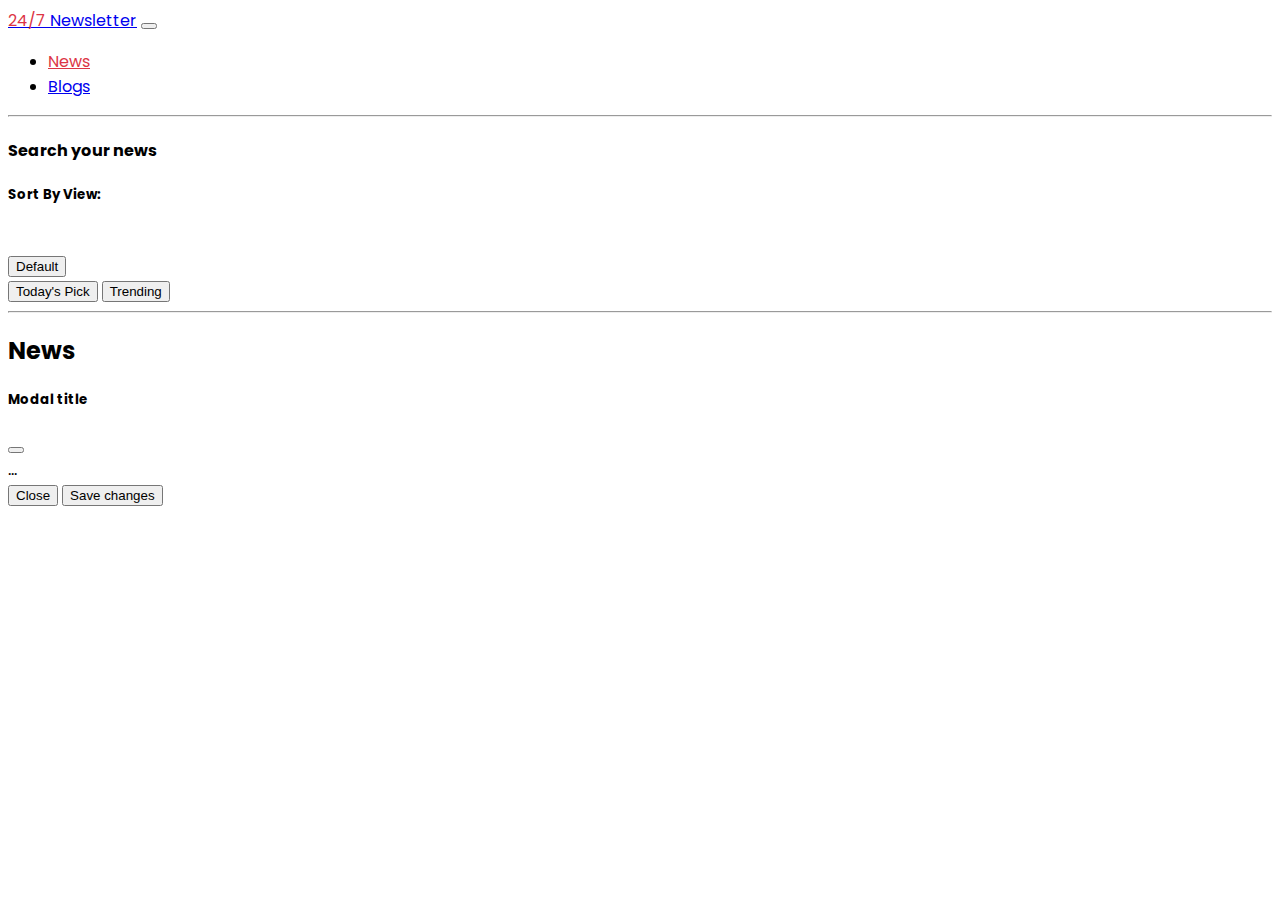
==== index.html @ 23b47bf0 "half modal done" ====
<!doctype html>
<html lang="en">

<head>
    <meta charset="utf-8">
    <meta name="viewport" content="width=device-width, initial-scale=1">
    <title>24/7 Newsletter | News</title>
    <link href="https://cdn.jsdelivr.net/npm/bootstrap@5.2.0/dist/css/bootstrap.min.css" rel="stylesheet"
        integrity="sha384-gH2yIJqKdNHPEq0n4Mqa/HGKIhSkIHeL5AyhkYV8i59U5AR6csBvApHHNl/vI1Bx" crossorigin="anonymous">
    <link rel="stylesheet" href="style.css">
</head>

<body class="container">
    <header>
        <!-- navbar here  -->
        <section>
            <nav class="navbar navbar-expand-lg bg-light">
                <div class="container-fluid">
                    <a class="navbar-brand" href="#"><span class="fw-bold hotred">24/7 </span>Newsletter</a>
                    <button class="navbar-toggler" type="button" data-bs-toggle="collapse"
                        data-bs-target="#navbarSupportedContent" aria-controls="navbarSupportedContent"
                        aria-expanded="false" aria-label="Toggle navigation">
                        <span class="navbar-toggler-icon"></span>
                    </button>
                    <div class="collapse navbar-collapse" id="navbarSupportedContent">
                        <ul class="navbar-nav ms-auto mb-2 mb-lg-0">
                            <li class="nav-item">
                                <a class="nav-link fw-bold hotred" aria-current="page" href="#">News</a>
                            </li>
                            <li class="nav-item">
                                <a class="nav-link" href="#" id="blog-id">Blogs</a>
                            </li>
                        </ul>
                    </div>
                </div>
            </nav>
        </section>
        <hr>
    </header>
    <!-- main body here  -->

    <main>
        <!-- newsbar section start here -->
        <section>
            <div id="newsbar-container"
                class="d-flex flex-lg-row flex-xl-row justify-content-lg-around justify-content-xl-around flex-wrap">

            </div>
        </section>
        <!-- newsbar section ends here -->

        <!-- items found bar starts here -->
        <section class="mt-5">
            <h4 id="items-found">Search your news</h4>
        </section>
        <!-- items found bar ends here -->
        <!-- sort item place starts here  -->
        <section class="mt-4">
            <div id="main-div" class="d-flex justify-content-between flex-wrap">
                <div id="sort-part" class="d-flex align-items-center mb-2">
                    <div>
                        <h5>Sort By View:</h5>
                    </div>
                    &nbsp;&nbsp;&nbsp;
                    <div>
                        <button class="btn btn-outline-secondary rounded-0">Default</button>
                    </div>
                </div>
                <div id="btn-div">
                    <button class="btn btn-danger rounded-0">Today's Pick</button>
                    <button class="btn btn-outline-danger rounded-0">Trending</button>
                </div>
            </div>
        </section>
        <hr>
        <!-- sort item place ends here  -->
        <!-- newsfeed section starts here -->
        <h2 class="text-center fw-semibold text-danger">News</h2>

        <section class="mt-4">
            <div id="newsfeed-container">
                
            </div>
        </section>
        <!-- newsfeed section ends here -->

        <!-- modal here -->
        <section>
            <!-- Button trigger modal -->

  
  <!-- Modal -->
  <div class="modal fade" id="infoModal" tabindex="-1" aria-labelledby="infoModalLabel" aria-hidden="true">
    <div class="modal-dialog">
        <div class="modal-content">
          <div class="modal-header">
            <h5 class="modal-title" id="infoModalLabel">Modal title</h5>
            <button type="button" class="btn-close" data-bs-dismiss="modal" aria-label="Close"></button>
          </div>
          <div class="modal-body">
            ...
          </div>
          <div class="modal-footer">
            <button type="button" class="btn btn-secondary" data-bs-dismiss="modal">Close</button>
            <button type="button" class="btn btn-primary">Save changes</button>
          </div>
        </div>
      </div>
  </div>
        </section>
        <!-- modal here -->
    </main>





    <script src="https://cdn.jsdelivr.net/npm/bootstrap@5.2.0/dist/js/bootstrap.bundle.min.js"
        integrity="sha384-A3rJD856KowSb7dwlZdYEkO39Gagi7vIsF0jrRAoQmDKKtQBHUuLZ9AsSv4jD4Xa"
        crossorigin="anonymous"></script>
    <script src="index.js"></script>
</body>

</html>
---- style.css ----
/* fonts  */
@import url('https://fonts.googleapis.com/css2?family=Poppins:wght@100;200;300;400;500;600;700;800;900&display=swap');

body {
    font-family: 'Poppins', sans-serif;
}

.hotred {
    color: #DC3545;
}

.lightred {
    background-color: #FFB09C;
    color: white;
}
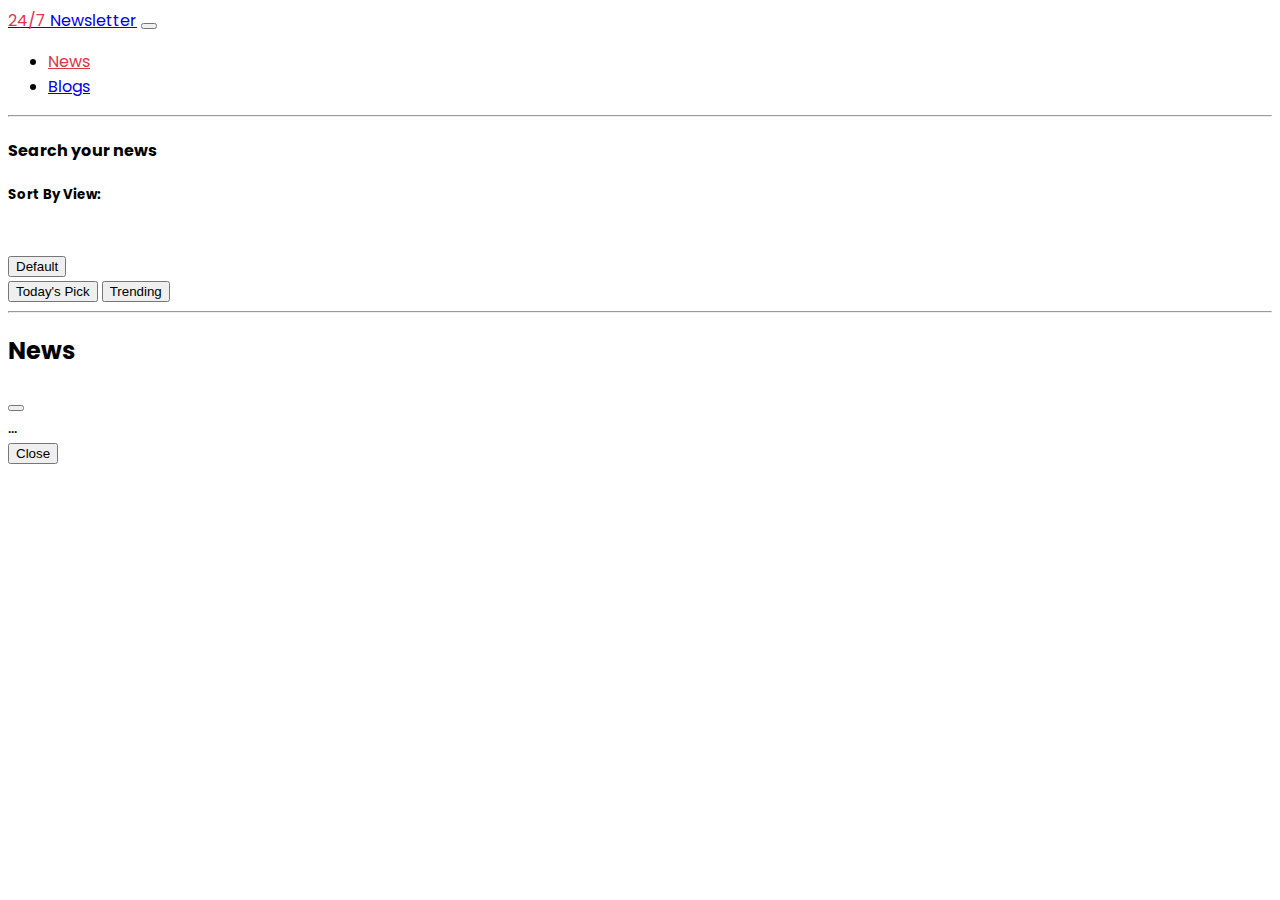
==== commit ca8ccde6: "modal done" ====
--- a/index.html
+++ b/index.html
@@ -94,15 +94,14 @@
     <div class="modal-dialog">
         <div class="modal-content">
           <div class="modal-header">
-            <h5 class="modal-title" id="infoModalLabel">Modal title</h5>
+            <h5 class="modal-title" id="infoModalLabel"></h5>
             <button type="button" class="btn-close" data-bs-dismiss="modal" aria-label="Close"></button>
           </div>
-          <div class="modal-body">
+          <div class="modal-body" id="modal-detail">
             ...
           </div>
           <div class="modal-footer">
             <button type="button" class="btn btn-secondary" data-bs-dismiss="modal">Close</button>
-            <button type="button" class="btn btn-primary">Save changes</button>
           </div>
         </div>
       </div>
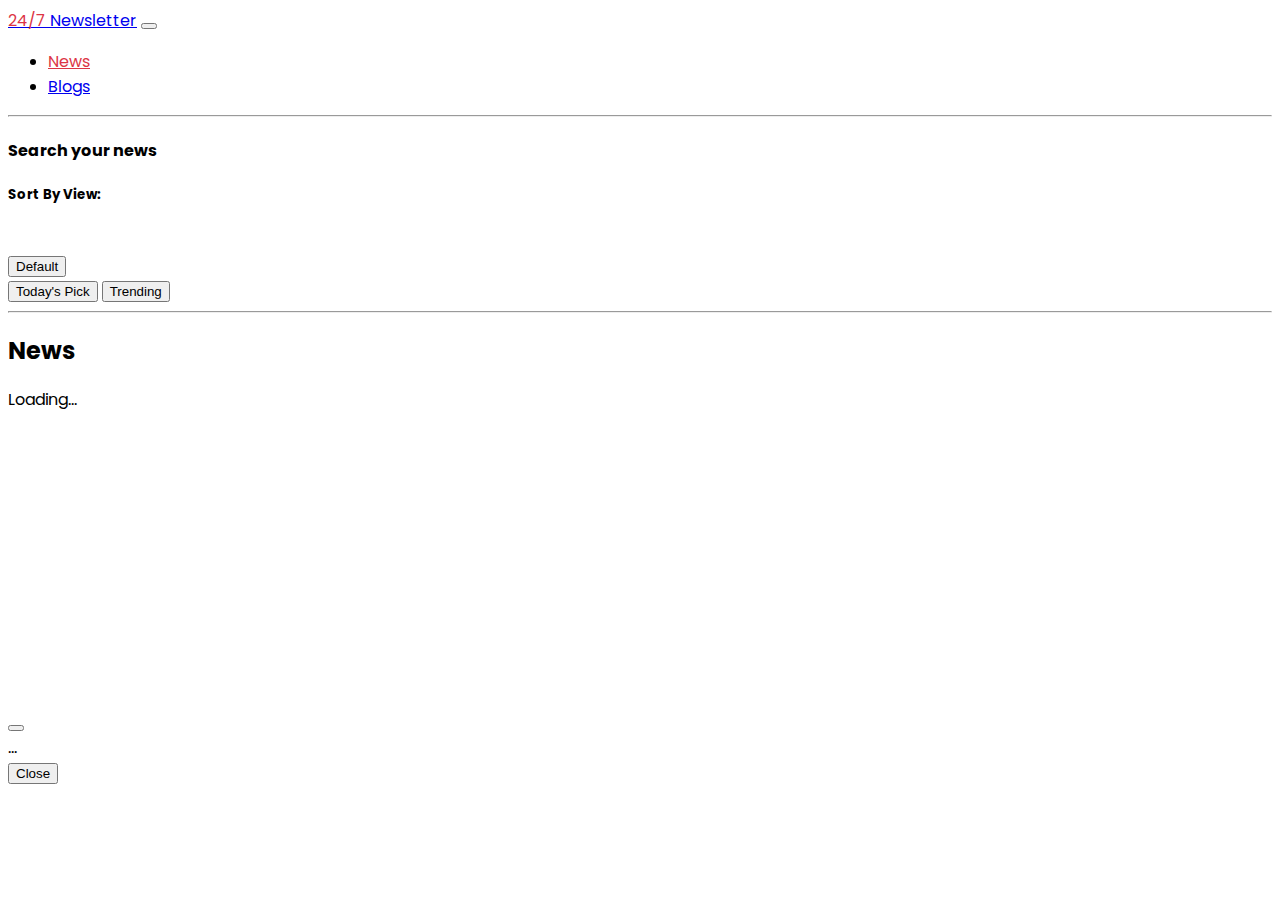
==== commit 2db9307a: "spinner added" ====
--- a/index.html
+++ b/index.html
@@ -83,6 +83,16 @@
             </div>
         </section>
         <!-- newsfeed section ends here -->
+<!-- spinner here -->
+<section id="loader" class="d-none">
+    <div style="height: 300px ;" class="d-flex justify-content-center text-danger align-items-center">
+      <div class="spinner-border" role="status">
+        <span class="visually-hidden">Loading...</span>
+      </div>
+    </div>
+</section>
+<!-- spinner here -->
+
 
         <!-- modal here -->
         <section>
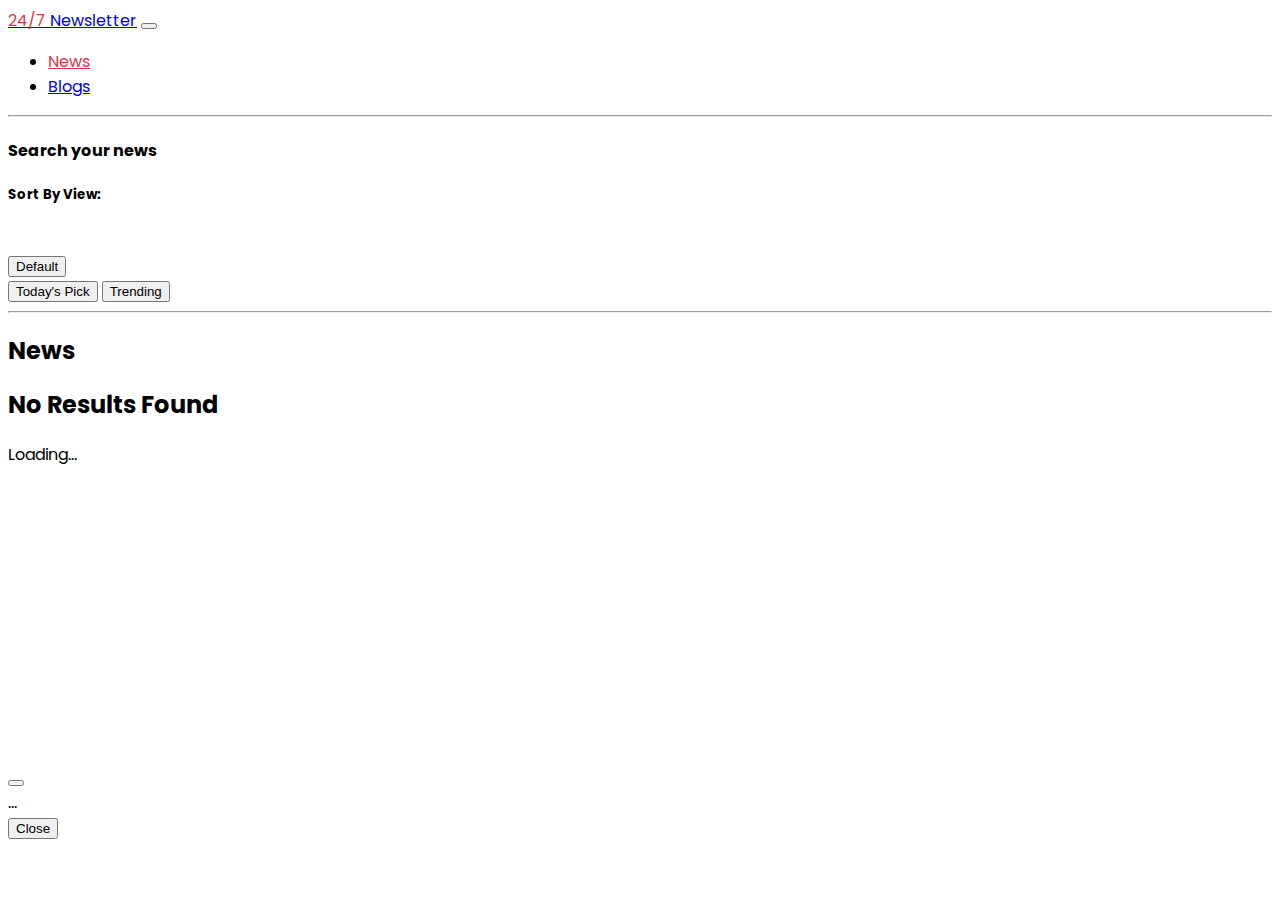
==== commit 8ef13c2f: "no results found added" ====
--- a/index.html
+++ b/index.html
@@ -76,7 +76,7 @@
         <!-- sort item place ends here  -->
         <!-- newsfeed section starts here -->
         <h2 class="text-center fw-semibold text-danger">News</h2>
-
+<h2 class="text-center mt-4 d-none" id="results-found">No Results Found</h2>
         <section class="mt-4">
             <div id="newsfeed-container">
                 
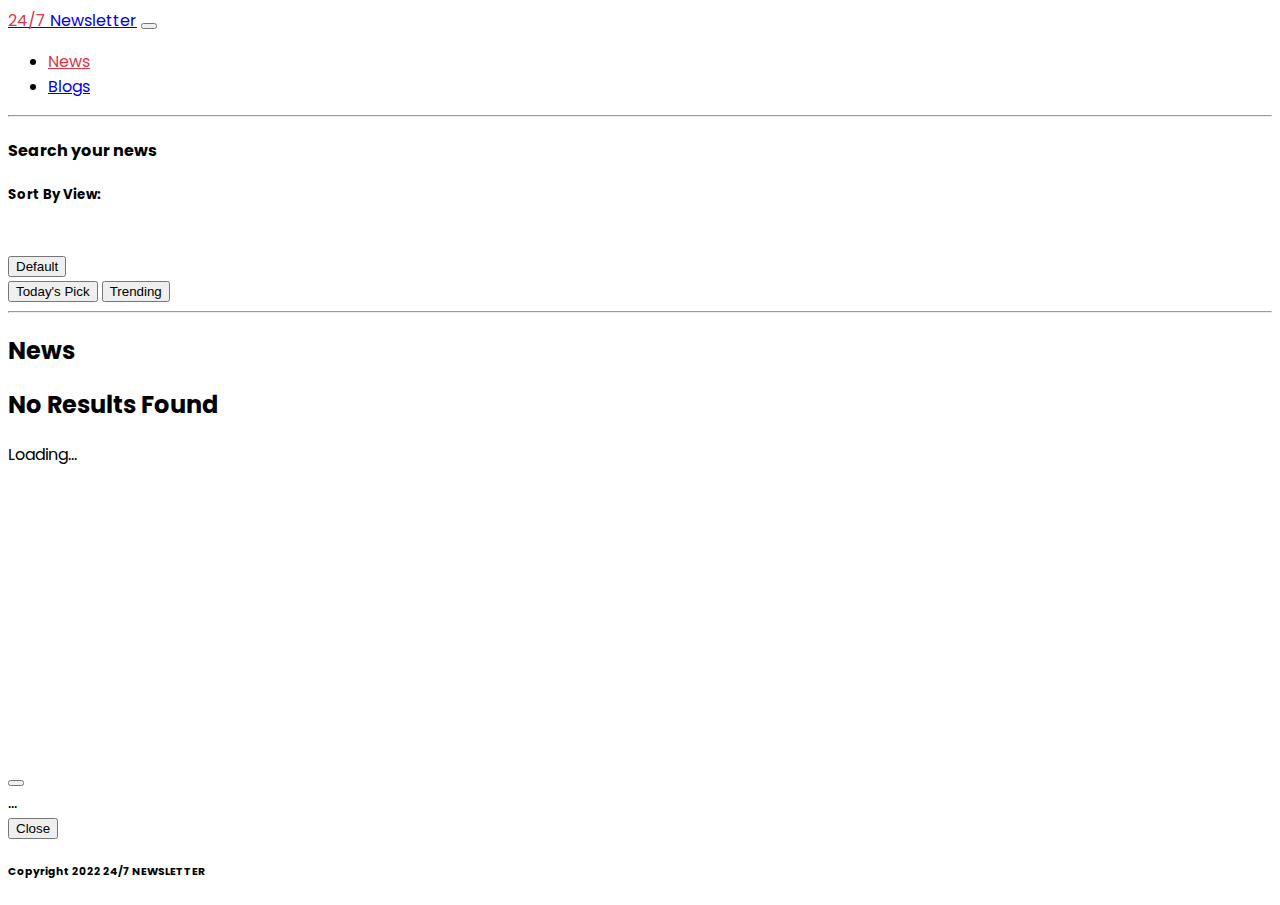
==== commit 832d1b33: "footer added" ====
--- a/index.html
+++ b/index.html
@@ -122,7 +122,9 @@
 
 
 
-
+<footer class="bg-secondary">
+    <h6 class="text-center text-white">Copyright 2022 24/7 NEWSLETTER</h6>
+</footer>
 
     <script src="https://cdn.jsdelivr.net/npm/bootstrap@5.2.0/dist/js/bootstrap.bundle.min.js"
         integrity="sha384-A3rJD856KowSb7dwlZdYEkO39Gagi7vIsF0jrRAoQmDKKtQBHUuLZ9AsSv4jD4Xa"
